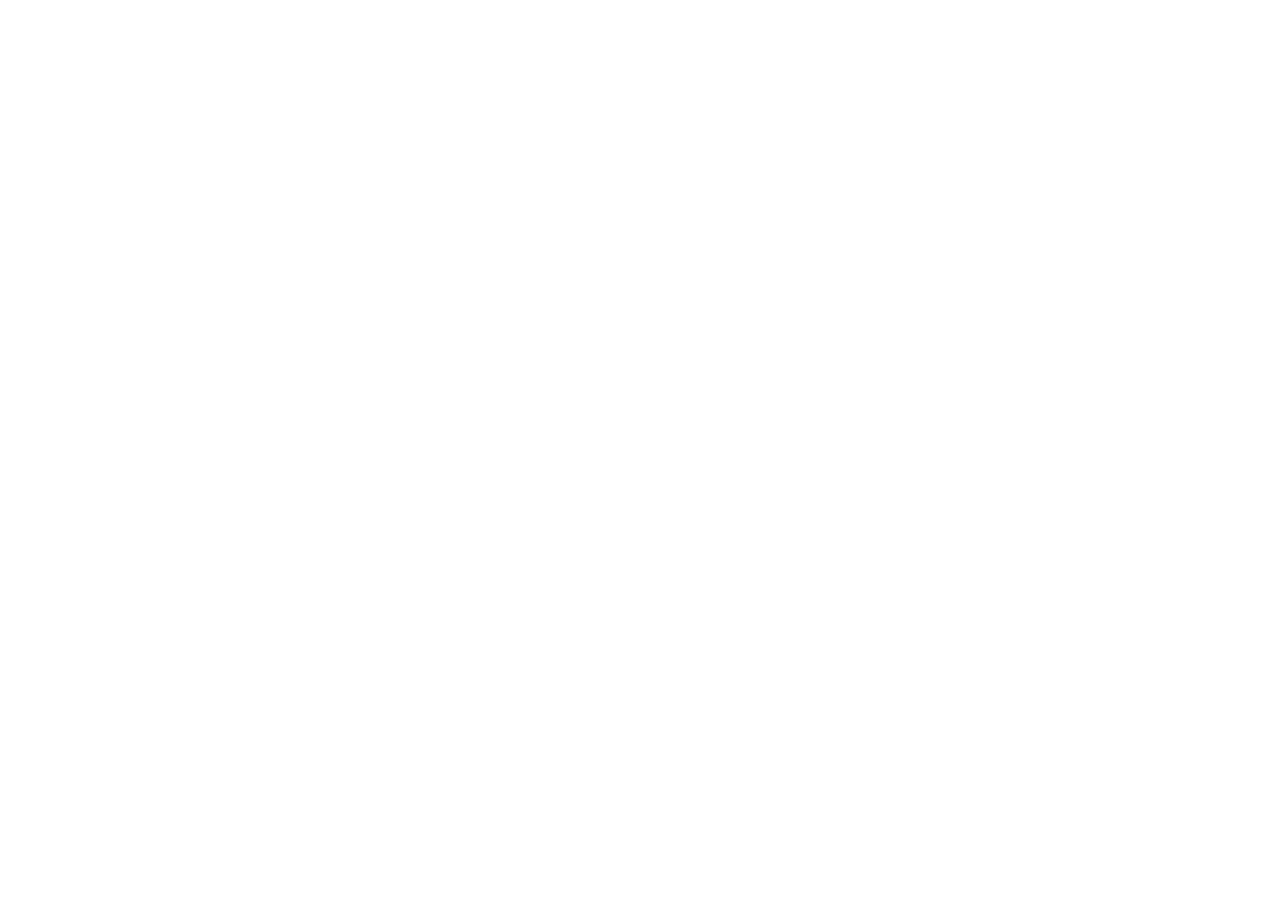
==== index.html @ 6aceede8 "add index.html add to readme" ====
<!DOCTYPE html>
<html lang="en">
<head>
    <meta charset="UTF-8">
    <meta http-equiv="X-UA-Compatible" content="IE=edge">
    <meta name="viewport" content="width=device-width, initial-scale=1.0">
    <title>Document</title>
</head>
<body>
    
</body>
</html>
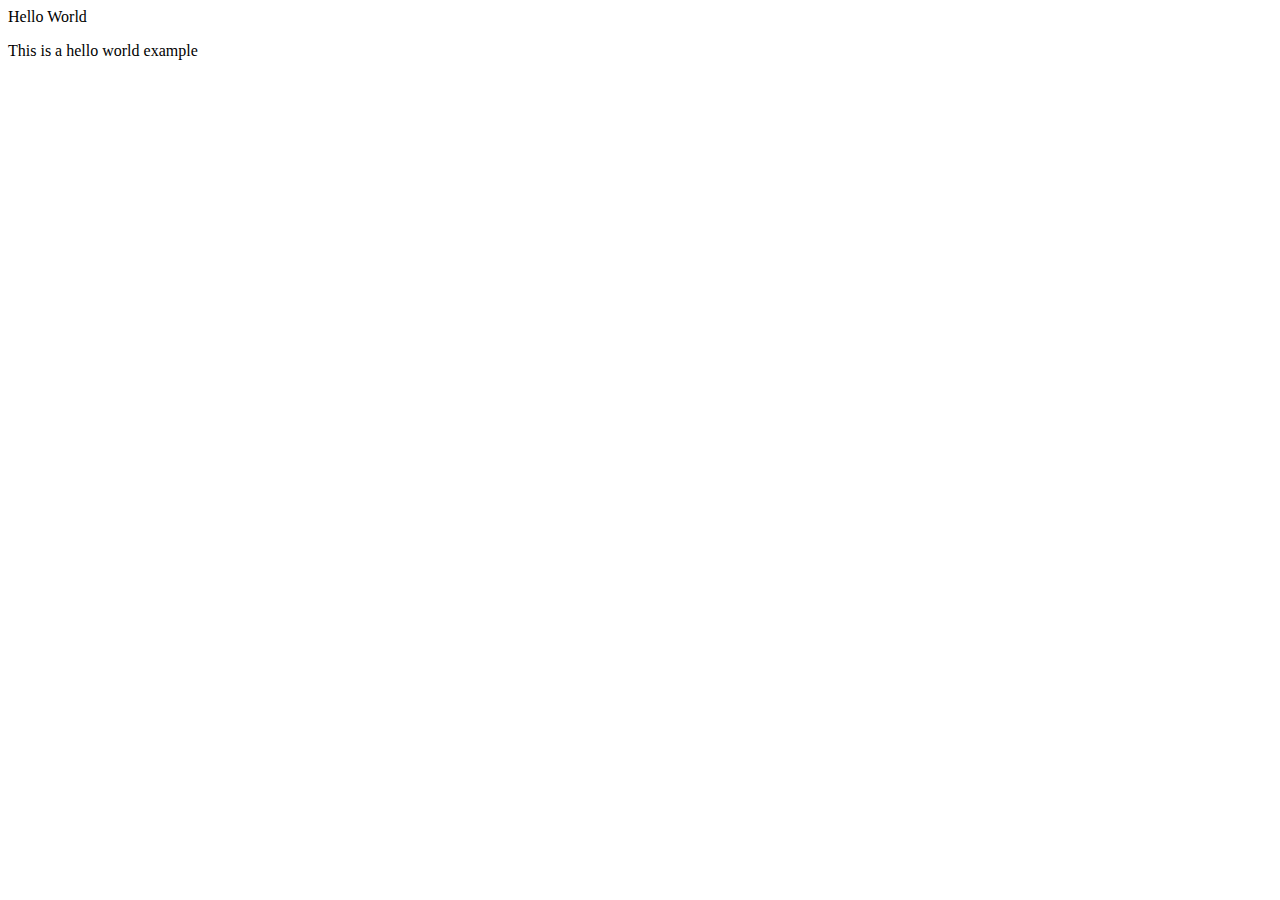
==== commit 9779f87a: "added in html elements to the index.html" ====
--- a/index.html
+++ b/index.html
@@ -7,6 +7,7 @@
     <title>Document</title>
 </head>
 <body>
-    
+        <hi>Hello World</hi>
+        <p>This is a hello world example</p>
 </body>
 </html>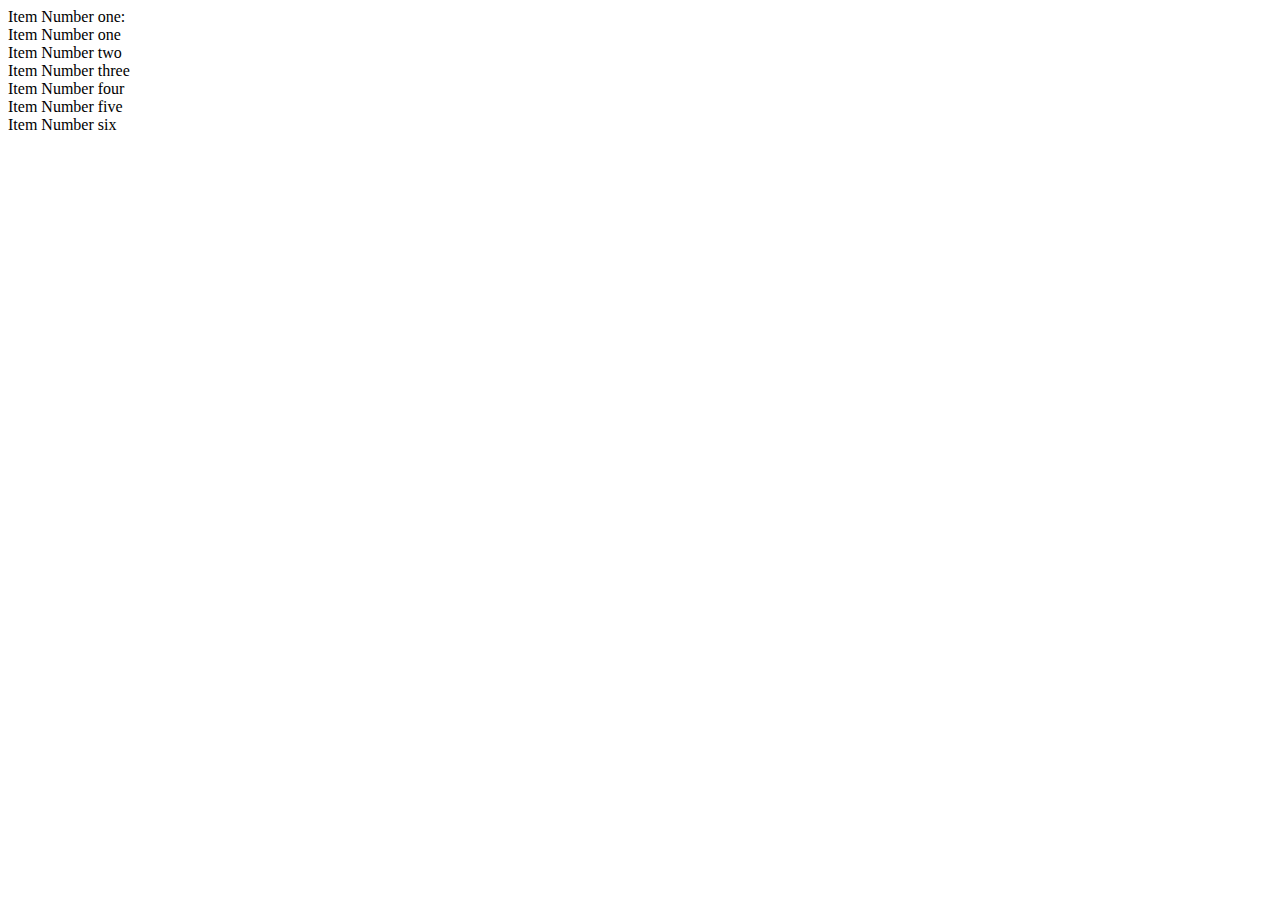
==== commit 824518b0: "Adding Html Docement" ====
--- a/index.html
+++ b/index.html
@@ -5,9 +5,17 @@
     <meta http-equiv="X-UA-Compatible" content="IE=edge">
     <meta name="viewport" content="width=device-width, initial-scale=1.0">
     <title>Document</title>
+    <link rel="stylesheet" href="./asset/background-styles.css">
+    <link rel="stylesheet" href="./asset/grid-styles.css">
 </head>
 <body>
-        <hi>Hello World</hi>
-        <p>This is a hello world example</p>
+    Item Number one:</div>
+        <div class="grid-item grid-item-1">Item Number one</div>
+        <div class="grid-item grid-item-2">Item Number two</div>
+        <div class="grid-item grid-item-3">Item Number three</div>
+        <div class="grid-item grid-item-4">Item Number four</div>
+        <div class="grid-item grid-item-5">Item Number five</div>
+        <div class="grid-item grid-item-6">Item Number six</div>
+    </div>        
 </body>
 </html>